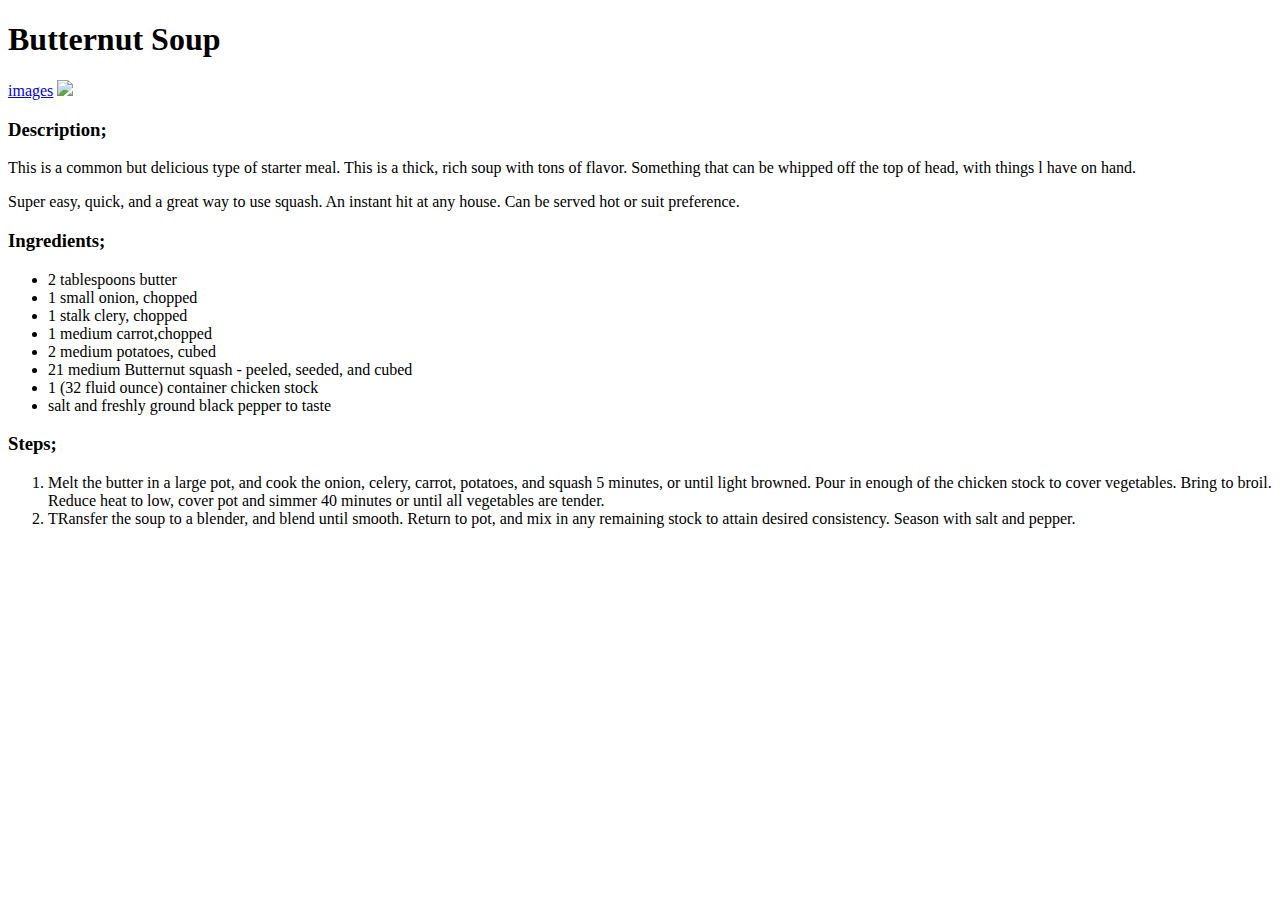
==== butternut-soup.html @ 4f6618b1 "Edit butternut-soup.html" ====
<!DOCTYPE html>

<html>

<meta charset="utf-8"

<head></head>

<title></title>

<body>

<h1>Butternut Soup</h1>

<a href="odin-links-and-images">images</a>

<img src="images/butternut-soup.jpg-310x310.png">


<h3>Description;</h3>

<p>
    This is a common but delicious type of starter 
    meal. This is a thick, rich soup with tons of flavor. Something that
    can be whipped off the top of head, with things l have on hand. 
</p>

<p>
    Super easy, quick, and a great way to use squash. An instant hit at any
    house. Can be served hot or suit preference.
</p>

<p>
    <h3>Ingredients;</h3>

    <ul>
        <li>2 tablespoons butter</li>
        <li>1 small onion, chopped</li>
        <li>1 stalk clery, chopped</li>
        <li>1 medium carrot,chopped</li>
        <li>2 medium potatoes, cubed</li>
        <li>21 medium Butternut squash - peeled, seeded, and cubed</li>
        <li>1 (32 fluid ounce) container chicken stock</li>
        <li>salt and freshly ground black pepper to taste</li>

    </ul>
</p>

<p>
    <h3>Steps;</h3>

    <ol>
        <li>Melt the butter in a large pot, and cook the onion, celery,
            carrot, potatoes, and squash 5 minutes, or until light browned. 
            Pour in enough of the chicken stock to cover vegetables. Bring to broil.
            Reduce heat to low, cover pot and simmer 40 minutes or until all vegetables 
            are tender.
        </li>
        <li>TRansfer the soup to a blender, and blend until smooth. Return to pot,
            and mix in any remaining stock  to attain desired consistency. Season with 
            salt and pepper.
        </li>





    </ol>


</p>













</body>

























</html>
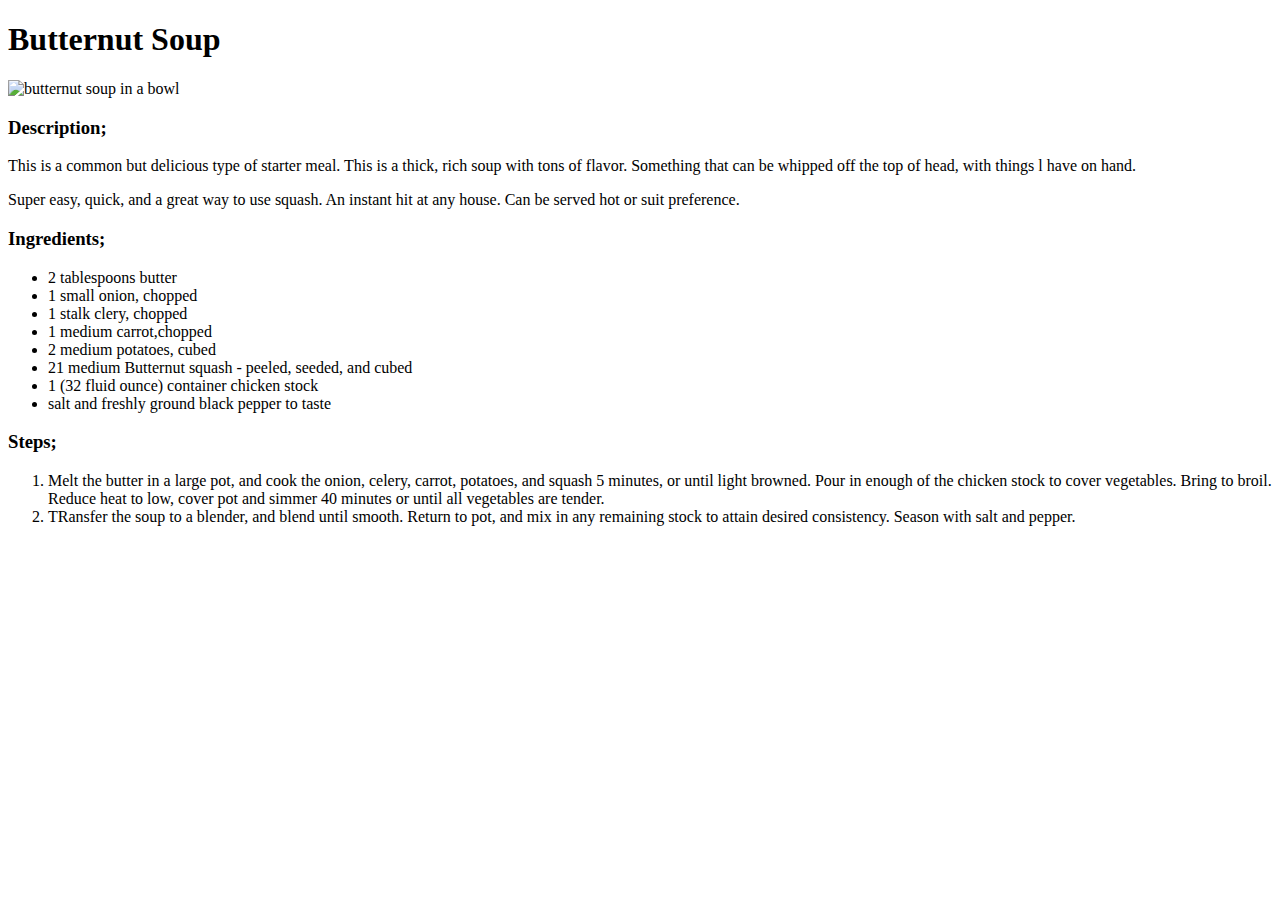
==== commit 7ec78491: "Edit karaage.html" ====
--- a/butternut-soup.html
+++ b/butternut-soup.html
@@ -12,9 +12,7 @@
 
 <h1>Butternut Soup</h1>
 
-<a href="odin-links-and-images">images</a>
-
-<img src="images/butternut-soup.jpg-310x310.png">
+<img src="../images/butternut-soup.jpg" alt="butternut soup in a bowl">
 
 
 <h3>Description;</h3>
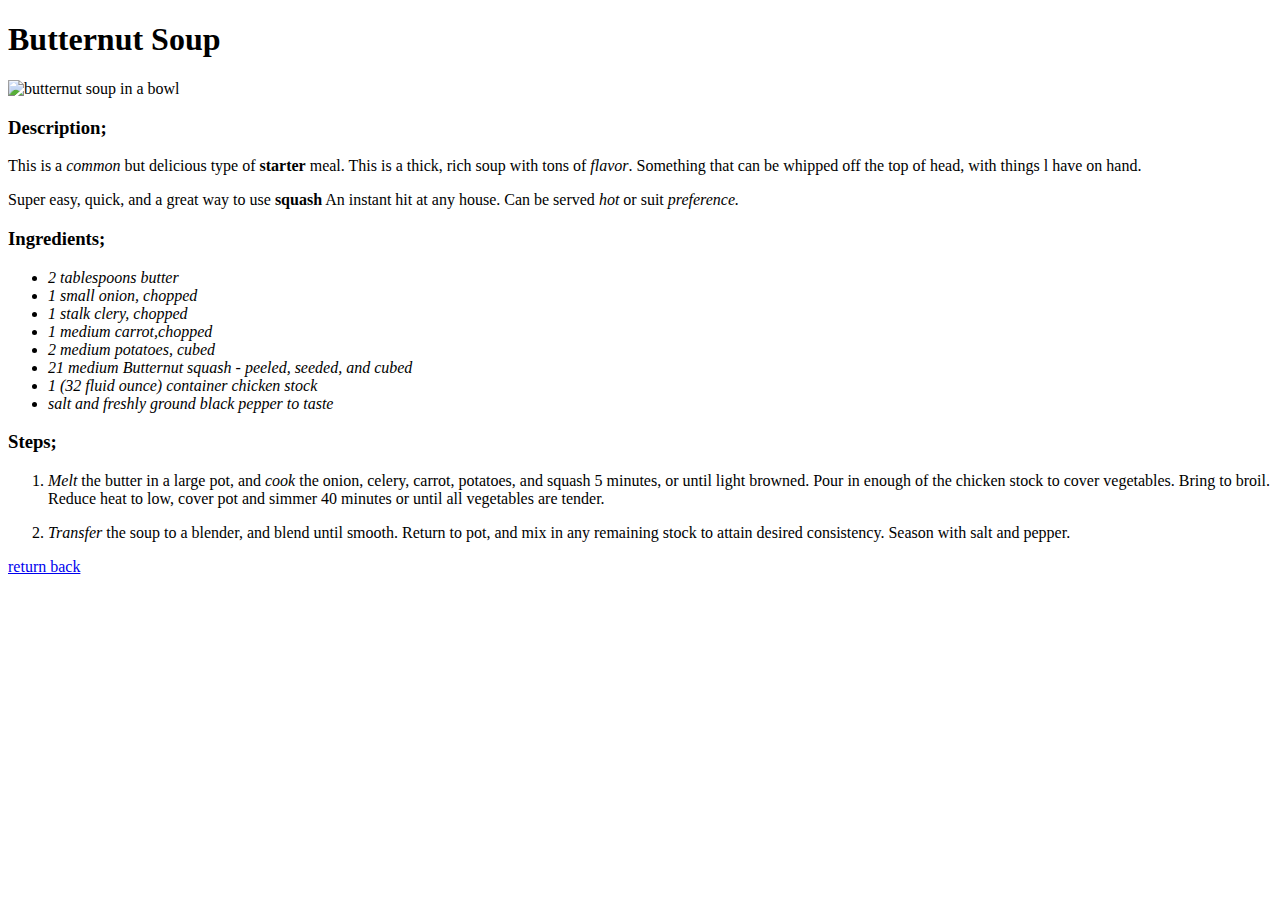
==== commit 684a25ff: "Edit butternut-soup.html" ====
--- a/butternut-soup.html
+++ b/butternut-soup.html
@@ -4,7 +4,7 @@
 
 <meta charset="utf-8"
 
-<head></head>
+<head>    <link rel="stylesheet" href="styles.css"> </head>
 
 <title></title>
 
@@ -18,20 +18,20 @@
 <h3>Description;</h3>
 
 <p>
-    This is a common but delicious type of starter 
-    meal. This is a thick, rich soup with tons of flavor. Something that
+    This is a <em>common</em> but delicious type of <strong>starter</strong> 
+    meal. This is a thick, rich soup with tons of <em>flavor</em>. Something that
     can be whipped off the top of head, with things l have on hand. 
 </p>
 
 <p>
-    Super easy, quick, and a great way to use squash. An instant hit at any
-    house. Can be served hot or suit preference.
+    Super easy, quick, and a great way to use <strong>squash</strong> An instant hit at any
+    house. Can be served <em>hot</em> or suit <em>preference.</em>
 </p>
 
 <p>
     <h3>Ingredients;</h3>
 
-    <ul>
+    <ul><em>
         <li>2 tablespoons butter</li>
         <li>1 small onion, chopped</li>
         <li>1 stalk clery, chopped</li>
@@ -40,7 +40,7 @@
         <li>21 medium Butternut squash - peeled, seeded, and cubed</li>
         <li>1 (32 fluid ounce) container chicken stock</li>
         <li>salt and freshly ground black pepper to taste</li>
-
+    </em>
     </ul>
 </p>
 
@@ -48,16 +48,16 @@
     <h3>Steps;</h3>
 
     <ol>
-        <li>Melt the butter in a large pot, and cook the onion, celery,
+        <p><li><em>Melt</em> the butter in a large pot, and <em>cook</em> the onion, celery,
             carrot, potatoes, and squash 5 minutes, or until light browned. 
             Pour in enough of the chicken stock to cover vegetables. Bring to broil.
             Reduce heat to low, cover pot and simmer 40 minutes or until all vegetables 
             are tender.
-        </li>
-        <li>TRansfer the soup to a blender, and blend until smooth. Return to pot,
+        </li></p>
+        <p><li><em>Transfer</em> the soup to a blender, and blend until smooth. Return to pot,
             and mix in any remaining stock  to attain desired consistency. Season with 
             salt and pepper.
-        </li>
+        </li></p>
 
 
 
@@ -75,7 +75,7 @@
 
 
 
-
+<a href="index.html">return back</a>
 
 
 
--- a/styles.css
+++ b/styles.css
@@ -0,0 +1,15 @@
+head {
+
+    color: red;
+    font-weight: bold;
+
+
+}
+
+p {
+
+    color: goldenrod
+    font-size: medium;
+    
+
+}